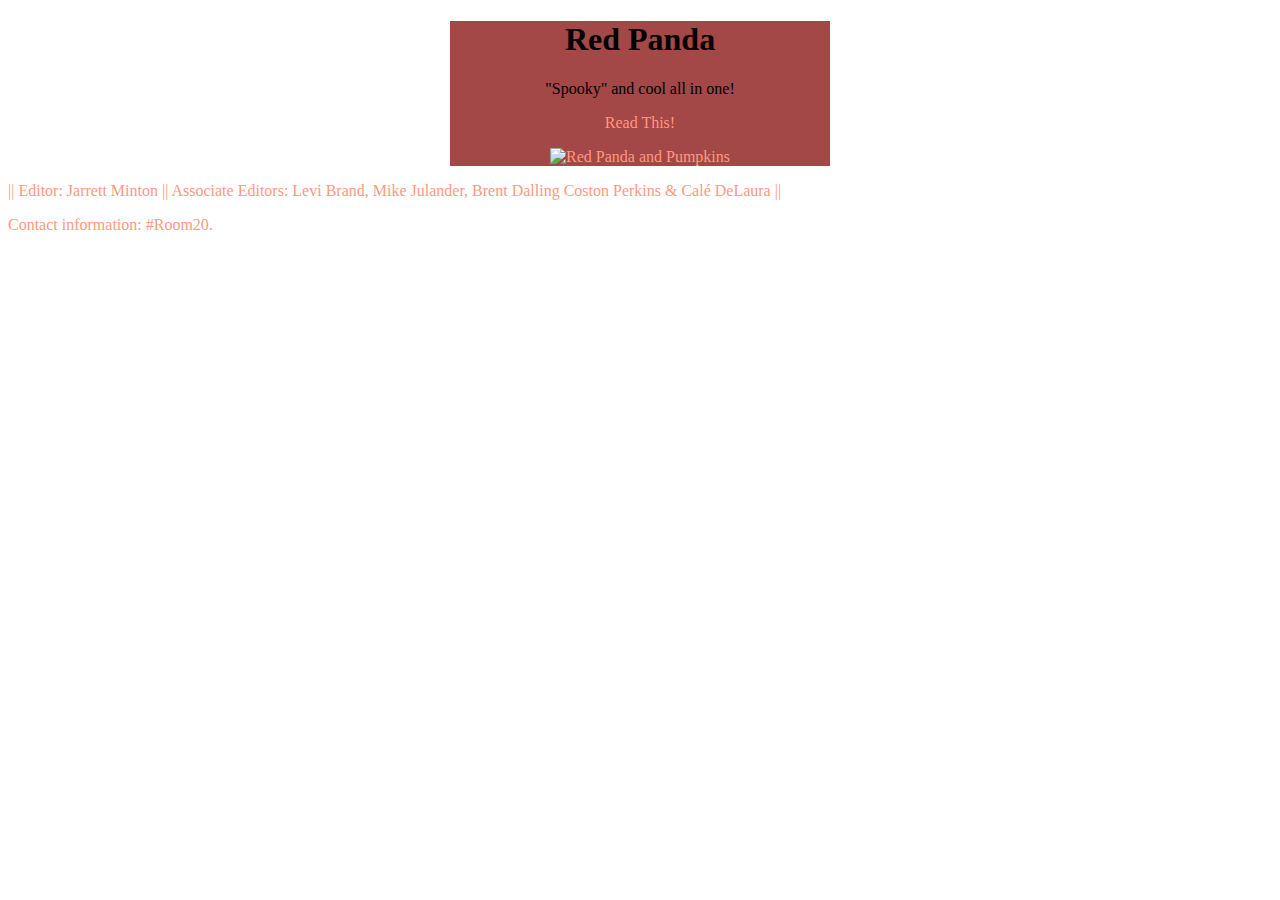
==== index.html @ 534ce512 "Update index.html" ====
<!DOCTYPE html>
<html>
<head>
   <title>Red Panda</title>
   <link rel="stylesheet" type="text/css" href="style.css" />
   <meta charset="utf-8" />
</head>
<body>      
   <div class="main-content">
      <section class="top">
         <h1> Red Panda</h1>
         <p>"Spooky" and cool all in one!</p>
         <p><a href="https://en.wikipedia.org/wiki/Buffalo_buffalo_Buffalo_buffalo_buffalo_buffalo_Buffalo_buffalo">Read This!</a></p>
         <a href="http://www.oceanpark.com.hk/uploads/Image/press_release/2009/1018/Picture%201.jpg">
            <img src="http://www.rimonthly.com/Panda%20Anne%20McDonough.jpg" alt="Red Panda and Pumpkins" />
         </a>
      </section> 
   </div> 
   <footer>
      <p>|| Editor: Jarrett Minton || Associate Editors: Levi Brand, <a href="https://twitter.com/Sodium_Hydrogen">Mike Julander</a>, Brent Dalling <a href="http://coston.cool">Coston Perkins</a> & Calé DeLaura ||</p>
      <p>Contact information: <a id="email" href="mailto:60012634@ironschools.org?Subject=Love your website! It is so cool. OMG.">#Room20</a>.</p>
   </footer>   
</body>
</html>
---- style.css ----
body {
    background-image: url("http://payload369.cargocollective.com/1/8/271630/9690022/redpandpa72dpi_567.jpg");
}
div { height:100%;
width:30%;
background-color: #A34747;
margin: 0 auto;
text-align: center;
}
img { width:80%}
a { 
	color: #FF9980;
	text-decoration: none;
}
footer{
	color: #FF9980;
	font: "Fantasy";
}
header{
	color: #FF9980;
	font: "Fantasy";

}

#link{
	color: #FF9980;
	text-decoration: none;	
}

#link:hover{
	text-decoration: underline;
	color:##F9980;
}

#leftBar{
	
	height:100%;
	width:15%;
	background-color: #A34747;
	float: left;
	margin: 0 auto;
	text-align: center;
	
}



#centerBar{
	float: center;
	height:100%;
	
	width:65%;
	background-color: #A34747;
	
	margin: 0 auto;
	text-align: center;
}
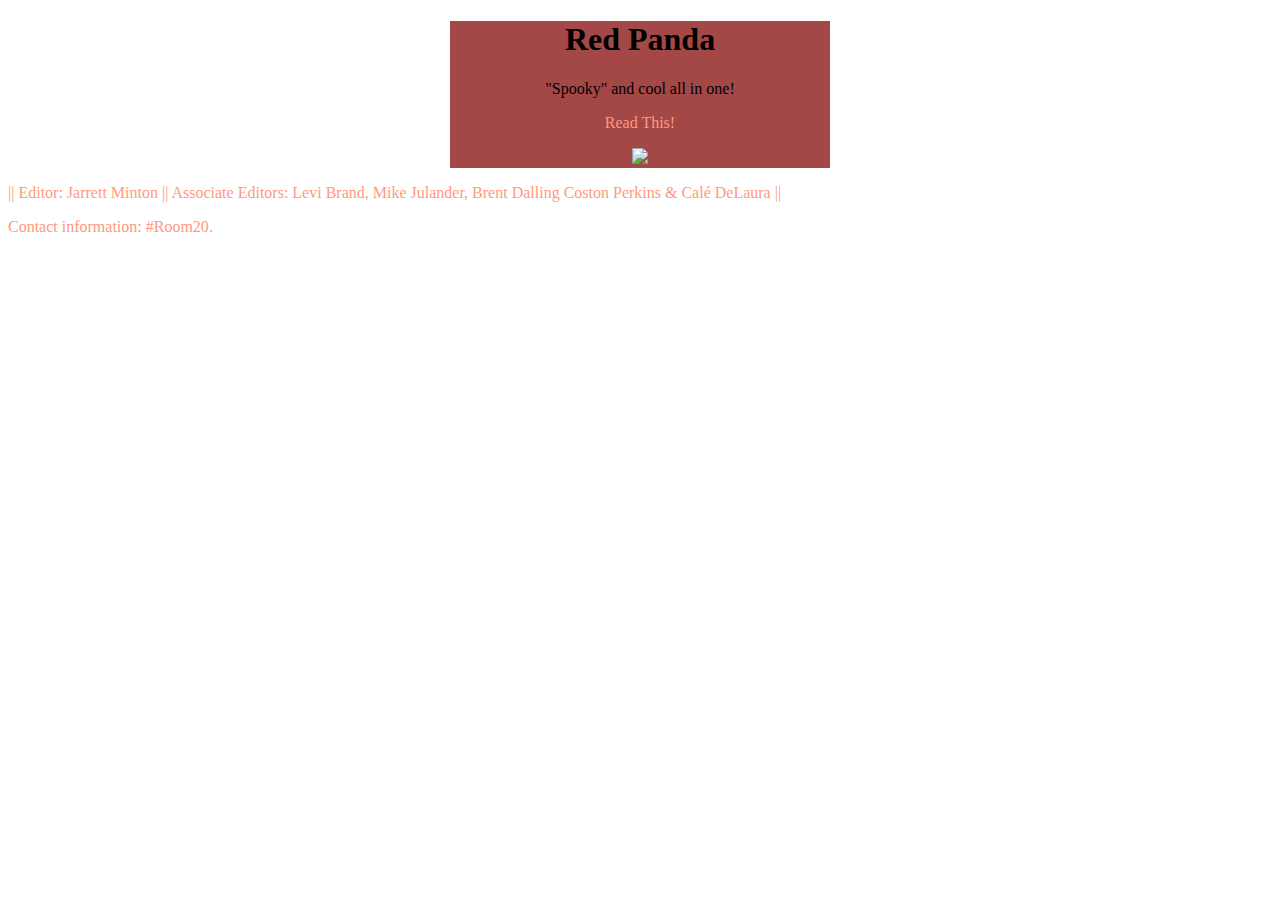
==== commit 5c54d53f: "Merge pull request #40 from NaH012/patch-17" ====
--- a/index.html
+++ b/index.html
@@ -11,8 +11,8 @@
          <h1> Red Panda</h1>
          <p>"Spooky" and cool all in one!</p>
          <p><a href="https://en.wikipedia.org/wiki/Buffalo_buffalo_Buffalo_buffalo_buffalo_buffalo_Buffalo_buffalo">Read This!</a></p>
-         <a href="http://www.oceanpark.com.hk/uploads/Image/press_release/2009/1018/Picture%201.jpg">
-            <img src="http://www.rimonthly.com/Panda%20Anne%20McDonough.jpg" alt="Red Panda and Pumpkins" />
+         <a href="https://s-media-cache-ak0.pinimg.com/originals/cb/c1/04/cbc1047769104379317ef92ffe4e044c.gif">
+            <img src="http://ak-hdl.buzzfed.com/static/2014-11/9/16/enhanced/webdr01/enhanced-26227-1415569629-7.jpg" />
          </a>
       </section> 
    </div> 
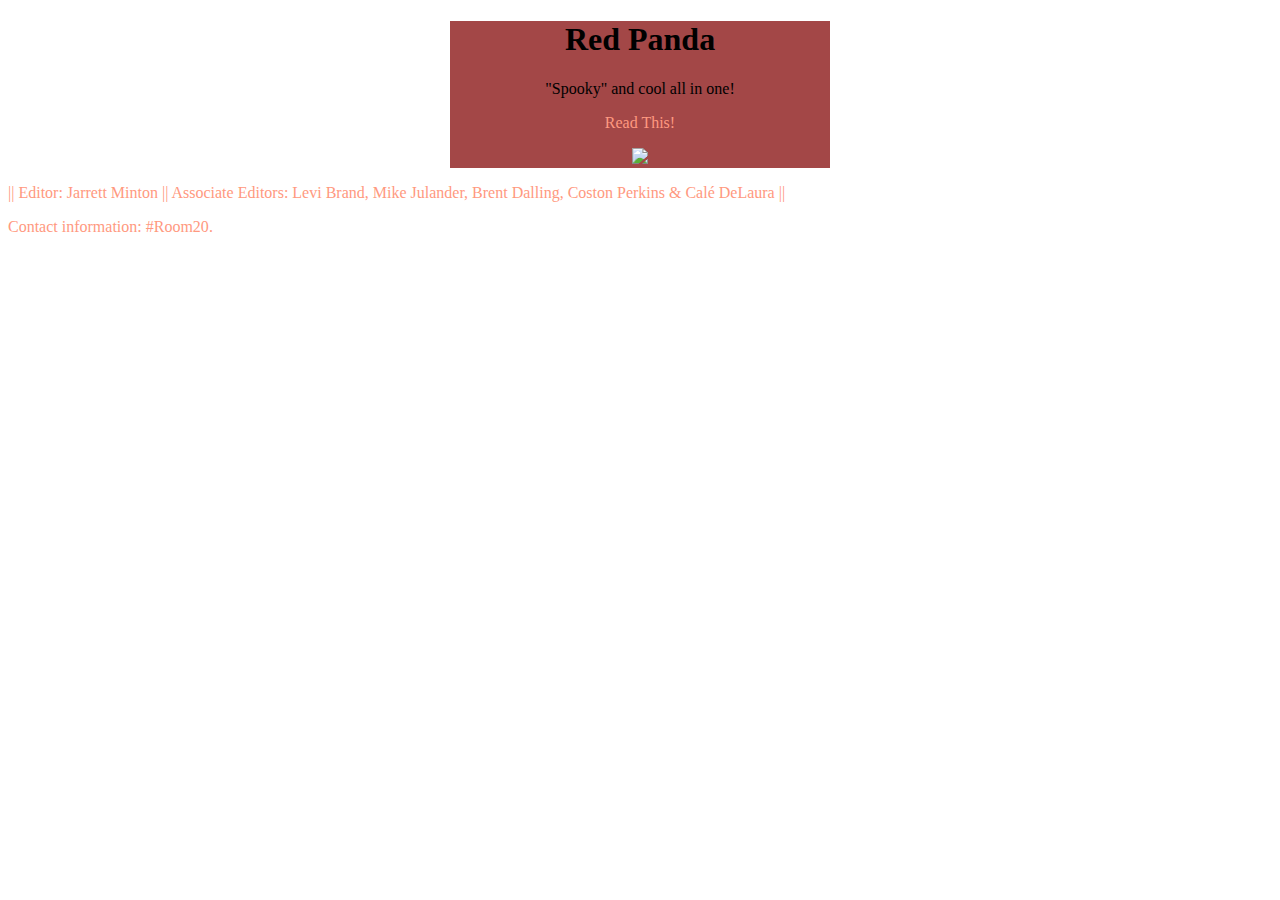
==== commit c21b13cc: "Update index.html" ====
--- a/index.html
+++ b/index.html
@@ -17,7 +17,7 @@
       </section> 
    </div> 
    <footer>
-      <p>|| Editor: Jarrett Minton || Associate Editors: Levi Brand, <a href="https://twitter.com/Sodium_Hydrogen">Mike Julander</a>, Brent Dalling <a href="http://coston.cool">Coston Perkins</a> & Calé DeLaura ||</p>
+      <p>|| Editor: Jarrett Minton || Associate Editors:<a href="https://twitter.com/gingaviathan"> Levi Brand, <a href="https://twitter.com/Sodium_Hydrogen">Mike Julander</a>, Brent Dalling<a href="http://coston.cool">, Coston Perkins</a> & Calé DeLaura ||</p>
       <p>Contact information: <a id="email" href="mailto:60012634@ironschools.org?Subject=Love your website! It is so cool. OMG.">#Room20</a>.</p>
    </footer>   
 </body>
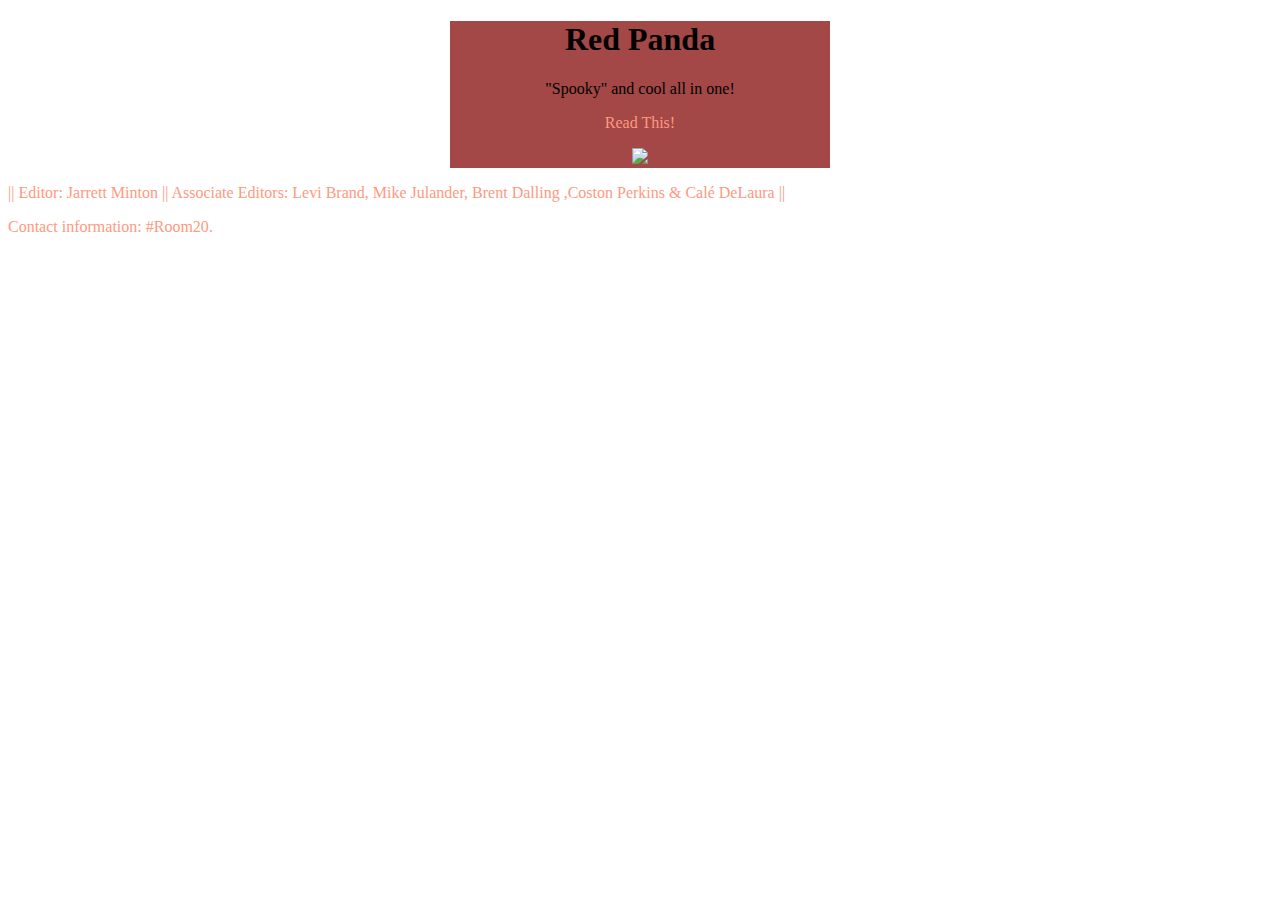
==== commit 878047ae: "index.html" ====
--- a/index.html
+++ b/index.html
@@ -17,7 +17,7 @@
       </section> 
    </div> 
    <footer>
-      <p>|| Editor: Jarrett Minton || Associate Editors:<a href="https://twitter.com/gingaviathan"> Levi Brand, <a href="https://twitter.com/Sodium_Hydrogen">Mike Julander</a>, Brent Dalling<a href="http://coston.cool">, Coston Perkins</a> & Calé DeLaura ||</p>
+      <p>|| Editor: Jarrett Minton || Associate Editors: <a href="https://twitter.com/gingaviathan">Levi Brand, <a href="https://twitter.com/Sodium_Hydrogen">Mike Julander</a>, Brent Dalling <a href="http://coston.cool">,Coston Perkins</a> & Calé DeLaura ||</p>
       <p>Contact information: <a id="email" href="mailto:60012634@ironschools.org?Subject=Love your website! It is so cool. OMG.">#Room20</a>.</p>
    </footer>   
 </body>
